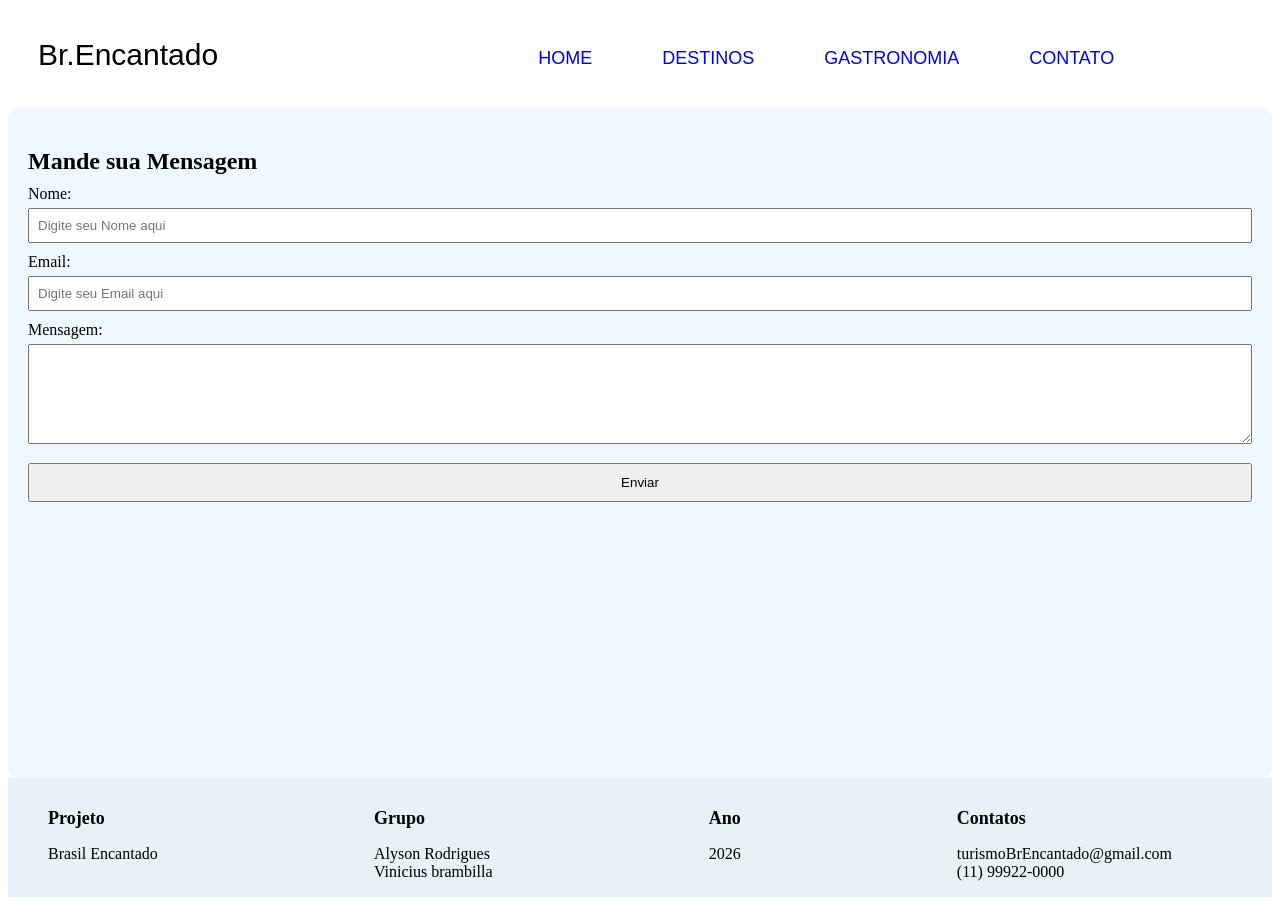
==== contatos.html @ 4403e7e3 "Add files via upload" ====
<!DOCTYPE html>
<html lang="Pt-Br">
<head>
    <meta charset="UTF-8">
    <meta name="viewport" content="width=device-width, initial-scale=1.0">
    <link rel="stylesheet" href="style.css">
    <link rel="shortcut icon" href="Brasil encantado foto.png" type="image/x-icon">
    

    <title>Brasil Encantado</title>

</head>
<body>

<header class="nav">
    <div class="topo">
        <p class="logotipo">Br.Encantado</p>
        <nav class="menu">
            <a href="index.html">Home</a>
            <a href="destinos.html">Destinos</a>
            <a href="gastronomia.html">Gastronomia</a>
            <a href="contatos.html">Contato</a>
        </nav>
    </div>
</header>

<main class="container">
  <h2 class="titulo">Mande sua Mensagem</h2>

    <form class="formulario">
    
        <label class="label">Nome:</label>
        <input type="text" class="campo" placeholder="Digite seu Nome aqui">

        <label class="label">Email:</label>
        <input type="email" class="campo" placeholder="Digite seu Email aqui">

        <label class="label">Mensagem:</label>
        <textarea class="campo"></textarea>

        <button type="submit" class="submit">Enviar</button>

    </form>
</main>



    <footer class="footer">
        <div class="divfoo">
            <h5>Projeto</h5>
            <ul>
            <li>Brasil Encantado</li>
            </ul>
        </div>

        <div class="divfoo">    
            <h5>Grupo</h5>
            <ul>
            <li>Alyson Rodrigues</li>
            <li>Vinicius brambilla</li>
            </ul>
        </div>  
         
        <div class="divfoo">
            <h5 class="ano">Ano</h5>
            <ul>
            <li>2026</li>
            </ul>
        </div>

        <div class="divfoo">
            <h5>Contatos</h5>
            <ul>
            <li>turismoBrEncantado@gmail.com</li>
            <li>(11) 99922-0000</li>
            </ul>
        </div>
    </footer>
</body>
</html>
---- style.css ----
.topo{
    height: 100px;
    display: flex;
    font-family: Arial, Helvetica, sans-serif;
}
.logotipo{
    font-size: 30px;
    font-family: 'Gill Sans', 'Gill Sans MT', Calibri, 'Trebuchet MS', sans-serif;
    justify-content: left;
    margin-left: 30px;
}

.menu{
    display: flex;
    margin-left: 320px ;
    background-color: white;
    justify-content: center;
    align-items: center;
} 
.menu a{
    margin-right: 70px;
    display: inline;
    text-decoration: none;
    text-transform: uppercase;
    font-size: 18px;    
}
.menu a:hover{
    color: #18B9AC;
}

.main{
    border-top-left-radius: 8px;
    border-top-right-radius: 8px;
    background-image: url(img/praia2.webp);
    background-repeat: no-repeat; 
    background-size: cover;        
    background-position: center;    
    display: flex;
    align-items: center;
    justify-content: right;
    height: 530px;
}

.logo img{
    width: 400px;
    border-radius: 25px;
    align-content: center;
    margin-top: 100px;
    margin-bottom: 100px;
    margin-right: 100px;
}

.começo{
    padding-left: 40px;
    padding-right: 40px;
    padding-bottom: 20px;
    padding-top: 20px;
    background-color: white;
    font-family: Arial, Helvetica, sans-serif;
    display: flex;  
    flex-direction: column;
    width: 400px;
    font-size: 20px;
    margin-right: 200px;
    opacity: 0.9;
}
.Paintro{
    opacity: 1 !important;
    color: black;   
    font-size: 15px;
    line-height: 1.5;
}

.footer{
    background-color: #E6F2F6;;
    display: flex;
    justify-content: space-between;
    flex-wrap: wrap;
}   

footer h5{
    justify-content: left;
    margin-left: 40px;
    margin-bottom: 10px;
    font-size: 18px;
}

footer ul, li{
    display: flex;
    justify-content: left;
    flex-direction: column;
    list-style: none;
    margin-right: 50px;
}

.divfoo:hover{
    background-color: #00A5A0;
    border-radius: 15px;
}




.gastronomia{
    display: flex;
    flex-wrap: wrap;
    gap: 20px;
    margin: 40px;
    font-family: Arial, Helvetica, sans-serif;
    justify-content: center;
}

.gastronomia div{
    margin-bottom: 40px;
    width: 100%;
    max-width: 600px;
}

.gastronomia h2{
    background-color: #E6F2F6;
    padding: 10px;
    width: 100%;
}

.gastronomia img{
    width: 100%;
    height: 300px;
    margin-top: 5px;    
    border-radius: 8px;
}

.video-container iframe{
    width: 100%;
    height: 300px;
    margin-top: 5px;
    border-radius: 8px;
}

.gastronomia p{
    margin-top: 10px;
    width: 100%;
    background-color: #E6F2F6;
}

aside{
    background-color: #E6F2F6;
    margin: 40px auto;
    padding: 20px;
    width: 100%;
    max-width: 600px;
}




.container {
  background-color: aliceblue;
  height: 70vh;
  padding: 20px;
  border-radius: 10px;
}


.titulo {
  margin-bottom: 10px;
}


.label {
  display: block;
  margin-top: 10px;
}


.campo {
  width: 100%;
  margin-top: 5px;
  padding: 8px;
  box-sizing: border-box;
}


textarea.campo {
  height: 100px;
}


.submit {
  width: 100%;
  margin-top: 15px;
  padding: 10px;
  cursor: pointer;
}

.submit:hover{
    background-color: #7effd0;
}
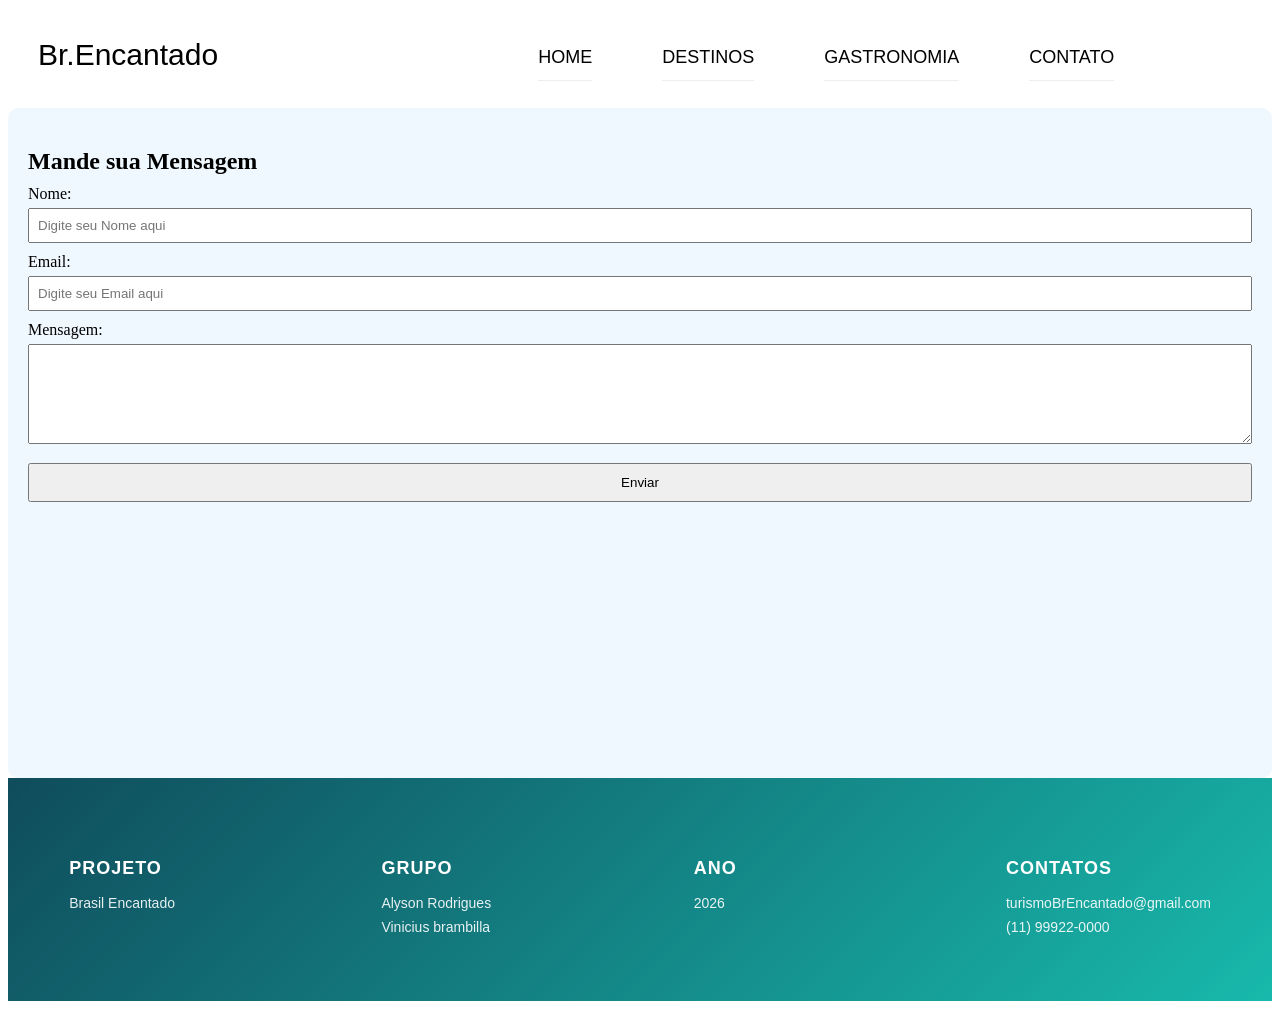
==== commit da7a4a88: "Update contatos.html" ====
--- a/contatos.html
+++ b/contatos.html
@@ -4,7 +4,7 @@
     <meta charset="UTF-8">
     <meta name="viewport" content="width=device-width, initial-scale=1.0">
     <link rel="stylesheet" href="style.css">
-    <link rel="shortcut icon" href="Brasil encantado foto.png" type="image/x-icon">
+    <link rel="shortcut icon" href="img/Brasil encantado foto.png" type="image/x-icon">
     
 
     <title>Brasil Encantado</title>
@@ -15,6 +15,10 @@
 <header class="nav">
     <div class="topo">
         <p class="logotipo">Br.Encantado</p>
+        <input type="checkbox" id="menu-toggle">
+        <label for="menu-toggle" class="menu-icon">
+            ☰
+        </label>
         <nav class="menu">
             <a href="index.html">Home</a>
             <a href="destinos.html">Destinos</a>
@@ -77,4 +81,4 @@
         </div>
     </footer>
 </body>
-</html>+</html>
--- a/style.css
+++ b/style.css
@@ -2,6 +2,10 @@
     height: 100px;
     display: flex;
     font-family: Arial, Helvetica, sans-serif;
+}
+.nav {
+    position: relative;
+    z-index: 1000;
 }
 .logotipo{
     font-size: 30px;
@@ -9,25 +13,47 @@
     justify-content: left;
     margin-left: 30px;
 }
-
 .menu{
     display: flex;
     margin-left: 320px ;
     background-color: white;
     justify-content: center;
     align-items: center;
+    text-align: center;
 } 
 .menu a{
+    display: block;
+    text-align: center;
     margin-right: 70px;
-    display: inline;
     text-decoration: none;
     text-transform: uppercase;
-    font-size: 18px;    
+    font-size: 18px;  
+    width: 100%;
+    padding: 12px 0;
+    border-bottom: 1px solid #eee; 
+}
+.menu a:link {
+    color: black;
+}
+.menu a:visited {
+    color: black;
 }
 .menu a:hover{
     color: #18B9AC;
 }
-
+.menu a:active {
+    color: #18B9AC;
+}
+/* ÍCONE HAMBÚRGUER */
+.menu-icon {
+    display: none;
+    font-size: 30px;
+    cursor: pointer;
+}
+/* ESCONDER CHECKBOX */
+#menu-toggle {
+    display: none;
+}
 .main{
     border-top-left-radius: 8px;
     border-top-right-radius: 8px;
@@ -38,18 +64,11 @@
     display: flex;
     align-items: center;
     justify-content: right;
-    height: 530px;
-}
-
-.logo img{
-    width: 400px;
-    border-radius: 25px;
-    align-content: center;
-    margin-top: 100px;
-    margin-bottom: 100px;
-    margin-right: 100px;
-}
-
+    height: 100vh;
+}
+.main::before {
+    z-index: 0;
+}
 .começo{
     padding-left: 40px;
     padding-right: 40px;
@@ -63,44 +82,65 @@
     font-size: 20px;
     margin-right: 200px;
     opacity: 0.9;
+    position: relative;
+    z-index: 1;
 }
 .Paintro{
-    opacity: 1 !important;
+    opacity: 1 ;
     color: black;   
     font-size: 15px;
     line-height: 1.5;
 }
-
 .footer{
-    background-color: #E6F2F6;;
+    /*background-color: #E6F2F6;;
     display: flex;
     justify-content: space-between;
+    flex-wrap: wrap;*/
+    background: linear-gradient(135deg, #0f4c5c, #18B9AC);
+    color: white;
+    padding: 50px 20px;
+    display: flex;
+    justify-content: space-around;
     flex-wrap: wrap;
-}   
-
+    gap: 30px;
+    font-family: Arial, Helvetica, sans-serif;
+} 
+.divfoo {
+    min-width: 200px;
+}  
 footer h5{
-    justify-content: left;
+    /*justify-content: left;
     margin-left: 40px;
     margin-bottom: 10px;
+    font-size: 18px;*/
     font-size: 18px;
-}
-
-footer ul, li{
+    margin-bottom: 15px;
+    text-transform: uppercase;
+    letter-spacing: 1px;
+}
+.footer ul {
+    padding: 0;
+}
+.footer li {
+    list-style: none;
+    margin-bottom: 8px;
+    font-size: 14px;
+    opacity: 0.9;
+}
+.footer li:hover {
+    opacity: 1;
+}
+/*footer ul, li{
     display: flex;
     justify-content: left;
     flex-direction: column;
     list-style: none;
     margin-right: 50px;
 }
-
 .divfoo:hover{
     background-color: #00A5A0;
     border-radius: 15px;
-}
-
-
-
-
+}*/
 .gastronomia{
     display: flex;
     flex-wrap: wrap;
@@ -109,39 +149,33 @@
     font-family: Arial, Helvetica, sans-serif;
     justify-content: center;
 }
-
 .gastronomia div{
     margin-bottom: 40px;
     width: 100%;
     max-width: 600px;
 }
-
 .gastronomia h2{
     background-color: #E6F2F6;
     padding: 10px;
     width: 100%;
 }
-
 .gastronomia img{
     width: 100%;
     height: 300px;
     margin-top: 5px;    
     border-radius: 8px;
 }
-
 .video-container iframe{
     width: 100%;
     height: 300px;
     margin-top: 5px;
     border-radius: 8px;
 }
-
 .gastronomia p{
     margin-top: 10px;
     width: 100%;
     background-color: #E6F2F6;
 }
-
 aside{
     background-color: #E6F2F6;
     margin: 40px auto;
@@ -149,49 +183,129 @@
     width: 100%;
     max-width: 600px;
 }
-
-
-
-
 .container {
-  background-color: aliceblue;
-  height: 70vh;
-  padding: 20px;
-  border-radius: 10px;
-}
-
-
+    background-color: aliceblue;
+    height: 70vh;
+    padding: 20px;
+    border-radius: 10px;
+}
 .titulo {
-  margin-bottom: 10px;
-}
-
-
+    margin-bottom: 10px;
+}
 .label {
-  display: block;
-  margin-top: 10px;
-}
-
-
+    display: block;
+    margin-top: 10px;
+}
 .campo {
-  width: 100%;
-  margin-top: 5px;
-  padding: 8px;
-  box-sizing: border-box;
-}
-
-
+    width: 100%;
+    margin-top: 5px;
+    padding: 8px;
+    box-sizing: border-box;
+}
 textarea.campo {
-  height: 100px;
-}
-
-
+    height: 100px;
+}
 .submit {
-  width: 100%;
-  margin-top: 15px;
-  padding: 10px;
-  cursor: pointer;
-}
-
+    width: 100%;
+    margin-top: 15px;
+    padding: 10px;
+    cursor: pointer;
+}
 .submit:hover{
     background-color: #7effd0;
+}
+
+
+/*------- RESPONSIVO --------*/
+
+
+@media (max-width: 768px) {
+
+
+.topo {
+    flex-direction: column;
+    align-items: center;
+  }
+.logotipo {
+    margin: 0;
+    margin-bottom: 10px;
+    text-align: center;
+  }
+.menu {
+    margin-left: 0;
+    display: none;
+    flex-direction: column;
+    position: absolute;
+    top: 100%;
+    left: 50%;
+    transform: translateX(-50%);
+    width: 90%;
+    max-width: 300px;
+    background: white;
+    border-radius: 10px;
+    text-align: center;
+    z-index: 1001;
+}
+.menu-icon {
+    display: block;
+    margin-bottom: 10px;
+  }
+.menu a {
+    padding: 10px 0;
+    border-top: 1px solid #ddd;
+    margin: 0;
+  }
+/* QUANDO CLICA NO MENU*/
+#menu-toggle:checked + .menu-icon + .menu {
+    display: flex;
+  }
+.main {
+    justify-content: center;
+    height: 500px;
+    padding: 40px 20px;
+  }
+.começo {
+    width: 100%;
+    max-width: 100%;
+    margin: 0;
+    font-size: 16px;
+  }
+.Paintro {
+    font-size: 14px;
+  }
+  /*.footer {
+    flex-direction: column;
+    align-items: center;
+    text-align: center;
+  }
+  .divfoo {
+    margin-bottom: 20px;
+  }
+  footer h5 {
+    margin-left: 0;
+  }
+  footer ul, li {
+    margin-right: 0;
+    align-items: center;
+  }*/
+.footer {
+    flex-direction: column;
+    align-items: center;
+    text-align: center;
+}
+.divfoo {
+    width: 100%;
+}
+/* GASTRONOMIA */
+.gastronomia {
+    margin: 20px;
+  }
+.gastronomia img,
+.video-container iframe {
+    height: auto;
+  }
+  /* FORMULÁRIO */
+.container {
+    height: auto;
+  }
 }
